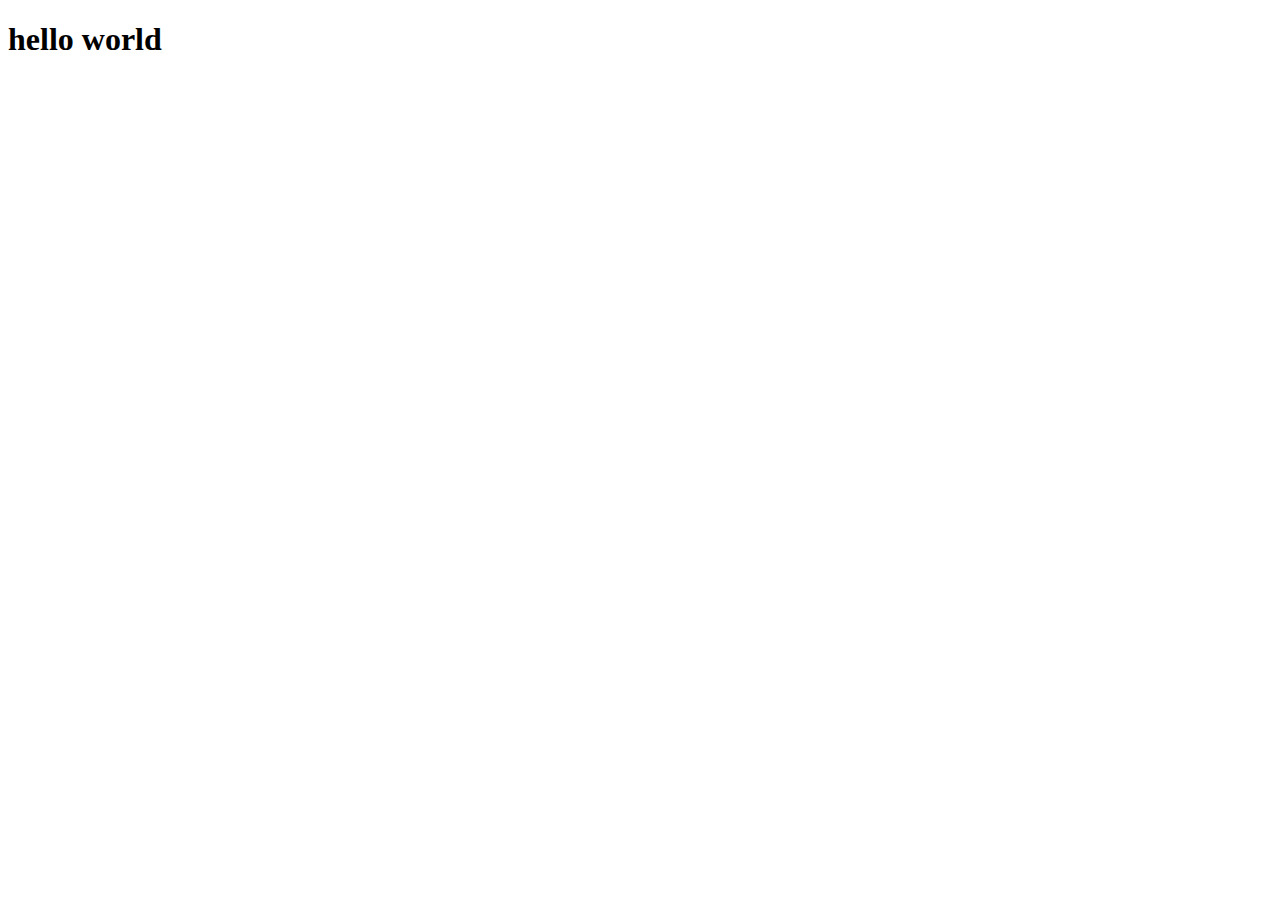
==== index.html @ 4c84effc "index added" ====
<!DOCTYPE html>
<html lang="en">
<head>
    <meta charset="UTF-8">
    <meta http-equiv="X-UA-Compatible" content="IE=edge">
    <meta name="viewport" content="width=device-width, initial-scale=1.0">
    <title>Document</title>
</head>
<body>
    <div>
        <div>
            <h1>hello world</h1>
        </div>
        
    </div>
    
</body>
</html>
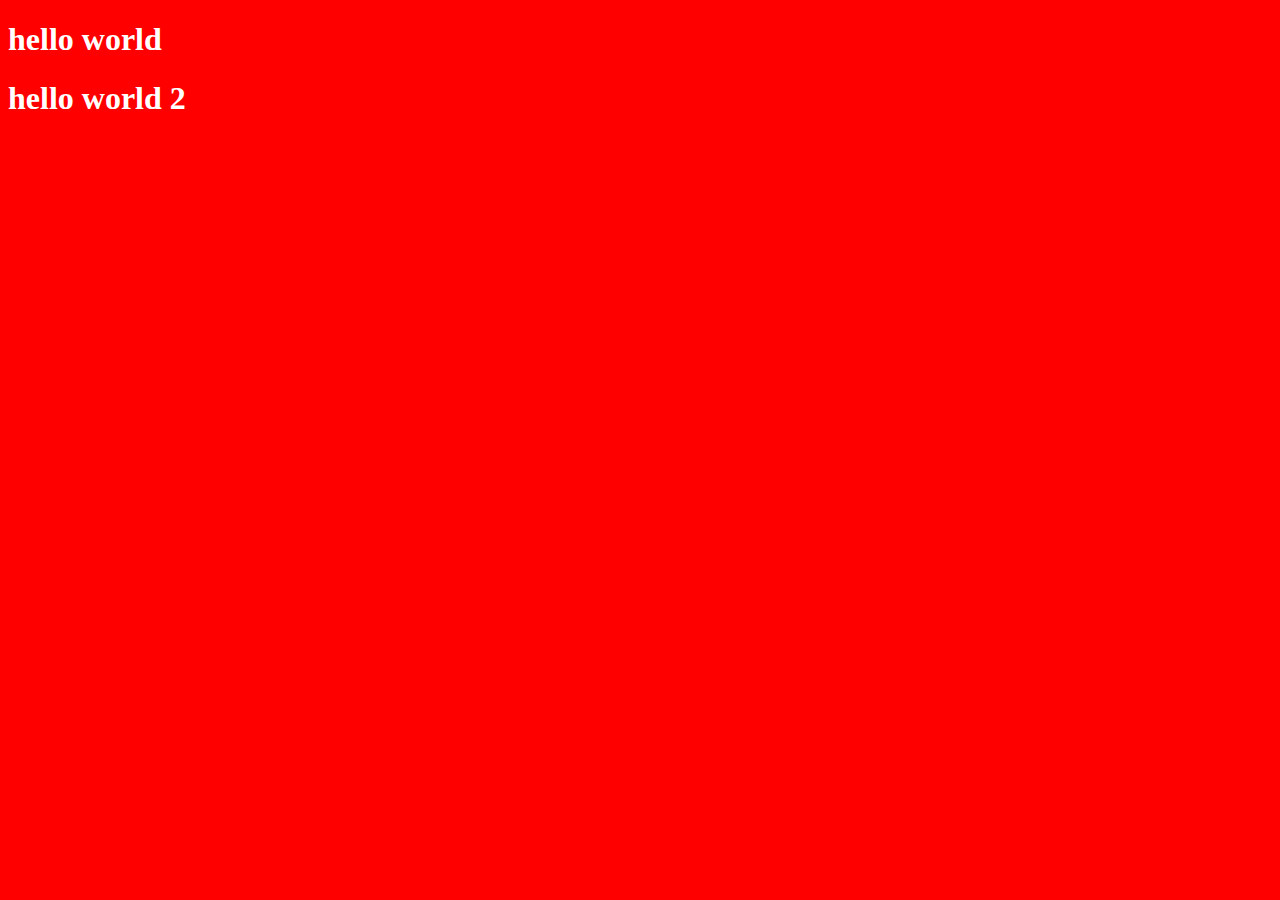
==== commit f5565793: "index added 3" ====
--- a/index.html
+++ b/index.html
@@ -5,12 +5,17 @@
     <meta http-equiv="X-UA-Compatible" content="IE=edge">
     <meta name="viewport" content="width=device-width, initial-scale=1.0">
     <title>Document</title>
+    <link rel="stylesheet" href="sytle.css">
 </head>
 <body>
     <div>
         <div>
             <h1>hello world</h1>
         </div>
+
+        <div>
+            <h1>hello world 2</h1>
+        </div>
         
     </div>
     
--- a/sytle.css
+++ b/sytle.css
@@ -0,0 +1,7 @@
+*{
+    background-color: red;
+    color: white;
+}
+div h1{
+    color: white;
+}